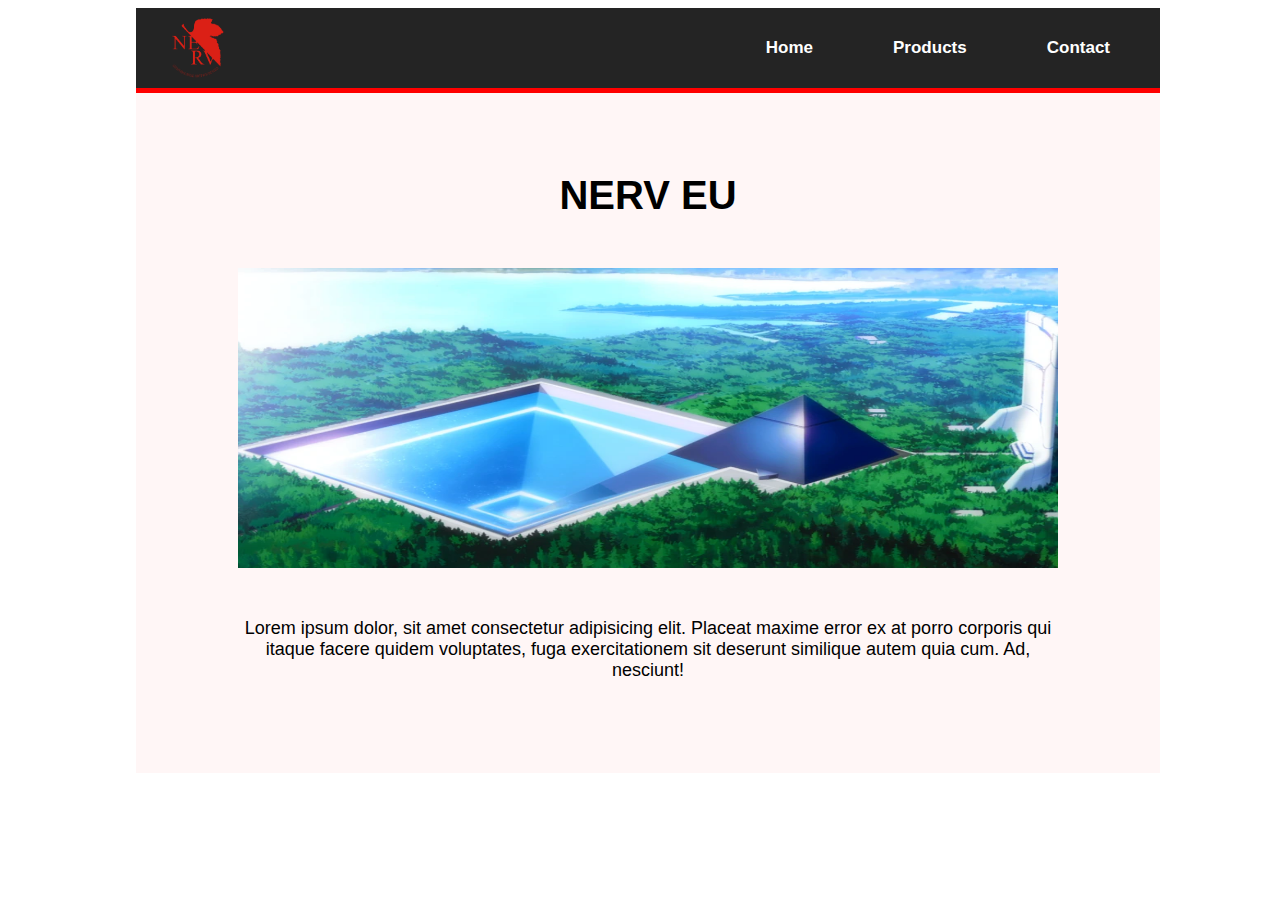
==== ast1/index.html @ 9a62d272 "." ====
<!DOCTYPE html>
<html lang="en">
<head>
    <meta charset="UTF-8">
    <link rel="stylesheet" href="css/index.css">
    <title>LOL</title>
</head>
<body>
    <div class="main">
        <div class="nav">
            <div class="nav-left">
                <img class="nav-logo" src="img/nerv.png" alt="">
            </div>
            <div class="nav-right">
                <div class="nav-right-tag">Home</div>
                <div class="nav-right-tag">Products</div>
                <div class="nav-right-tag">Contact</div>
            </div>
        </div>
        <div class="page-content">
            <div class="first-section-container">
                <div class="first-section">
                    <div class="title">NERV EU</div>
                    <div class="image">
                        <img src="img\NERV_HQ_29.webp" style="height: 100%; width: 100%;" alt="">
                    </div>
                    <div class="discription">Lorem ipsum dolor, sit amet consectetur adipisicing elit. Placeat maxime error ex at porro corporis qui itaque facere quidem voluptates, fuga exercitationem sit deserunt similique autem quia cum. Ad, nesciunt!</div>
                </div>
            </div>
        </div>
    </div>
</body>
---- ast1/css/index.css ----
body {
    width: 100%;
    justify-content: center;
    align-items: center;
    display: flex;
    font-family: "Gill Sans", sans-serif;
}
.main {
    max-width: 1200px;
    width: 80%;
    justify-content: center;
    align-items: center;
}
.nav {
    height:80px;
    width: 100%;
    background-color: rgb(36, 36, 36);
    display:flex;
    justify-content: space-between;
    border-bottom: 5px solid red;
}
.nav-left {
    height:100%;
    padding-left: 30px;
    display: flex;
    align-items: center;
}
.nav-logo{
    height:80%;
}
.nav-right{
    display: flex;
    align-items: center;
    padding-right: 10px;
}
.nav-right-tag {
    display: inline;
    padding: 0 40px;
    font-size: 17px;
    font-weight: 600;
    color: white;
}
.page-content{
    background-color: rgb(255, 246, 246);
}
.first-section-container{
    width: 100%;
    display: flex;
    justify-content: center;
    align-content: center;
}
.first-section{
    height: 600px;
    display: block;
    width: 80%;
    margin-top: 80px;
}
.first-section .title{
    font-size:40px;
    text-align: center;
    font-weight: 600;
    display: block;
}
.first-section .image{
    height:300px;
    display: flex;
    align-items: center;
    justify-content: center;
    margin: 50px 0;
}
.first-section .discription{
    display: block;
    width: 100%;
    text-align: center;
    font-size:18px;
}
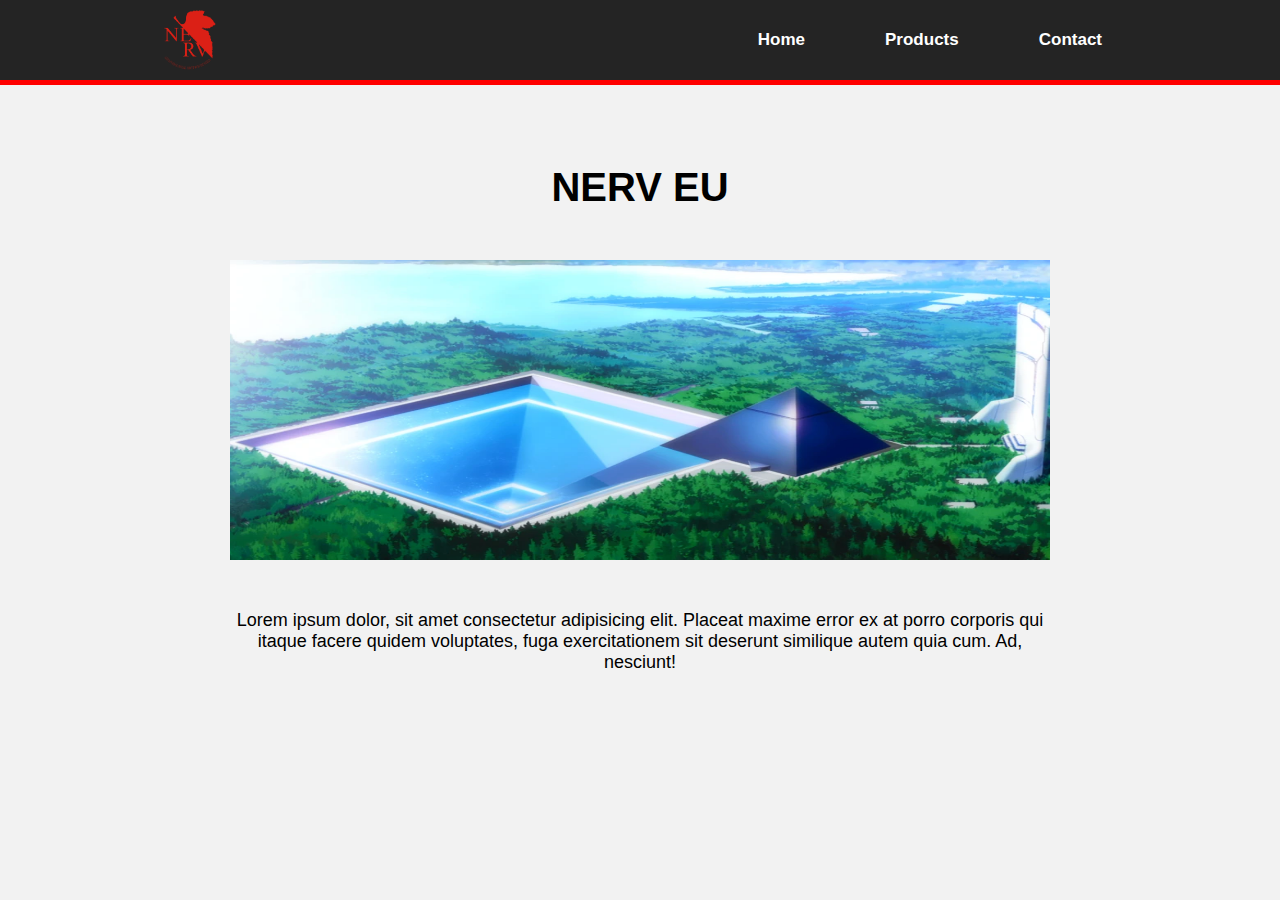
==== commit a30aec32: "." ====
--- a/ast1/index.html
+++ b/ast1/index.html
@@ -2,19 +2,23 @@
 <html lang="en">
 <head>
     <meta charset="UTF-8">
+    <meta name="viewport" content="width=device-width,initial-scale=1.0">
+	<meta http-equiv="X-UA-Compatible" content="ie=edge">
     <link rel="stylesheet" href="css/index.css">
     <title>LOL</title>
 </head>
 <body>
     <div class="main">
-        <div class="nav">
-            <div class="nav-left">
-                <img class="nav-logo" src="img/nerv.png" alt="">
-            </div>
-            <div class="nav-right">
-                <div class="nav-right-tag">Home</div>
-                <div class="nav-right-tag">Products</div>
-                <div class="nav-right-tag">Contact</div>
+        <div class="nav-container">
+            <div class="nav">
+                <div class="nav-left">
+                    <img class="nav-logo" src="img/nerv.png" alt="">
+                </div>
+                <div class="nav-right">
+                    <div class="nav-right-tag">Home</div>
+                    <div class="nav-right-tag">Products</div>
+                    <div class="nav-right-tag">Contact</div>
+                </div>
             </div>
         </div>
         <div class="page-content">
--- a/ast1/css/index.css
+++ b/ast1/css/index.css
@@ -4,20 +4,36 @@
     align-items: center;
     display: flex;
     font-family: "Gill Sans", sans-serif;
+    margin:0;
+    padding:0;
+    background-color: rgb(242, 242, 242);
 }
 .main {
+    justify-content: center;
+    align-items: center;
+    display: flex;
+    flex-direction: column;
+    width: 100%;
+}
+.page-content {
     max-width: 1200px;
     width: 80%;
     justify-content: center;
     align-items: center;
 }
-.nav {
+.nav-container {
     height:80px;
     width: 100%;
     background-color: rgb(36, 36, 36);
+    border-bottom: 5px solid red;
+    display: flex;
+    justify-content: center;
+}
+.nav {
+    width:80%;
     display:flex;
     justify-content: space-between;
-    border-bottom: 5px solid red;
+    height: 100%;
 }
 .nav-left {
     height:100%;
@@ -39,9 +55,6 @@
     font-size: 17px;
     font-weight: 600;
     color: white;
-}
-.page-content{
-    background-color: rgb(255, 246, 246);
 }
 .first-section-container{
     width: 100%;
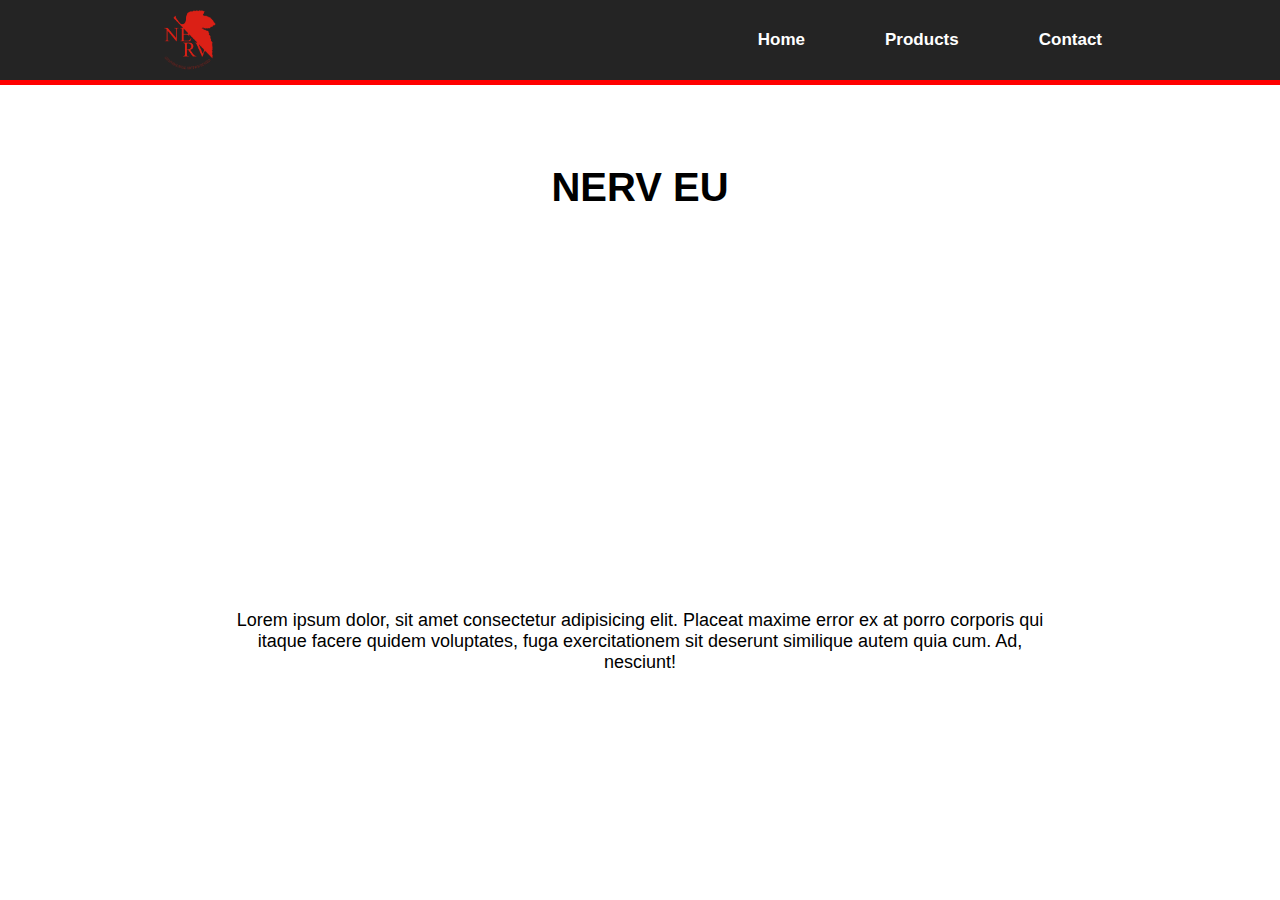
==== commit e06c6c2d: "." ====
--- a/ast1/index.html
+++ b/ast1/index.html
@@ -25,9 +25,7 @@
             <div class="first-section-container">
                 <div class="first-section">
                     <div class="title">NERV EU</div>
-                    <div class="image">
-                        <img src="img\NERV_HQ_29.webp" style="height: 100%; width: 100%;" alt="">
-                    </div>
+                    <div class="image"></div>
                     <div class="discription">Lorem ipsum dolor, sit amet consectetur adipisicing elit. Placeat maxime error ex at porro corporis qui itaque facere quidem voluptates, fuga exercitationem sit deserunt similique autem quia cum. Ad, nesciunt!</div>
                 </div>
             </div>
--- a/ast1/css/index.css
+++ b/ast1/css/index.css
@@ -6,7 +6,7 @@
     font-family: "Gill Sans", sans-serif;
     margin:0;
     padding:0;
-    background-color: rgb(242, 242, 242);
+    background-color: rgb(255, 255, 255);
 }
 .main {
     justify-content: center;
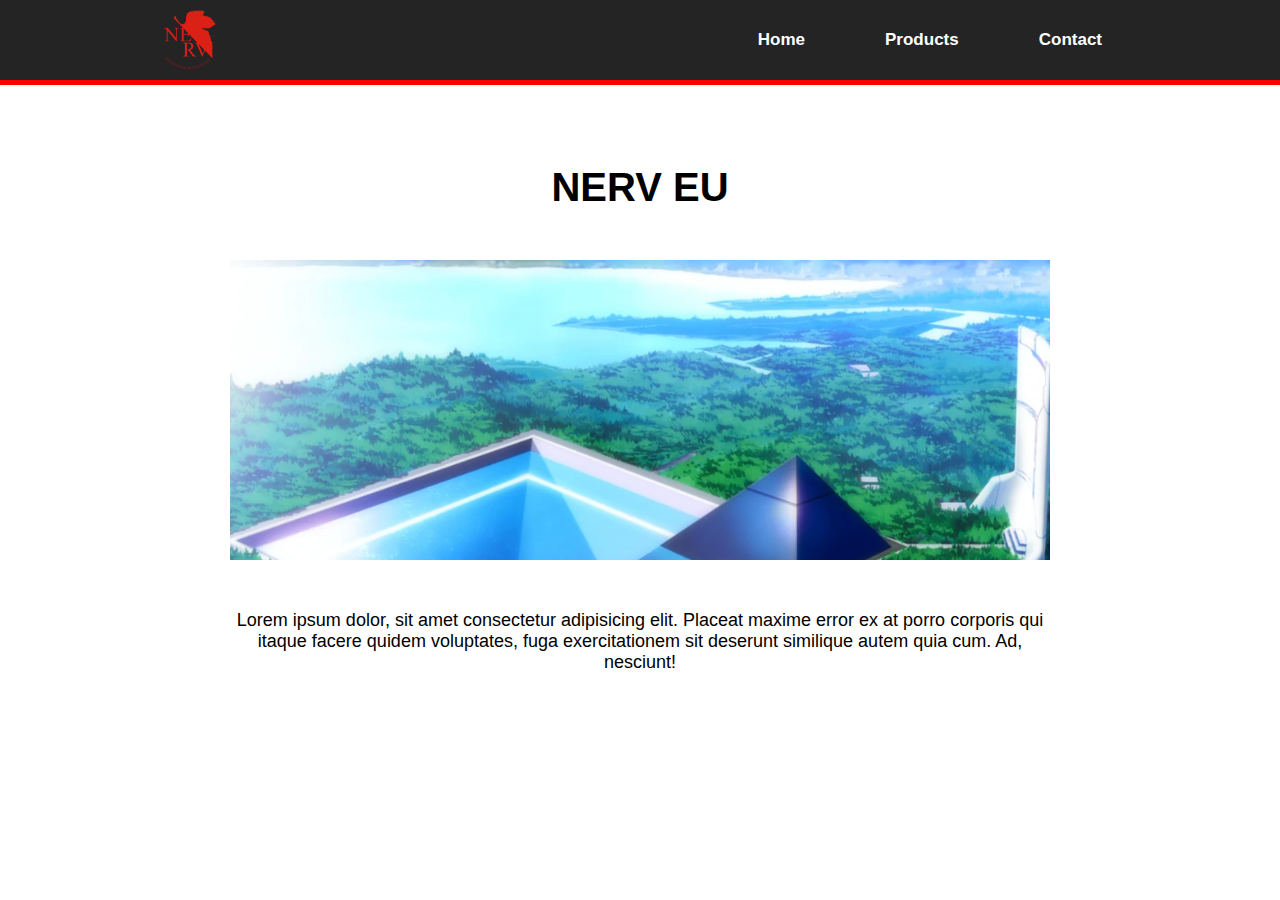
==== commit ded1a0b1: "." ====
--- a/ast1/index.html
+++ b/ast1/index.html
@@ -15,9 +15,9 @@
                     <img class="nav-logo" src="img/nerv.png" alt="">
                 </div>
                 <div class="nav-right">
-                    <div class="nav-right-tag">Home</div>
-                    <div class="nav-right-tag">Products</div>
-                    <div class="nav-right-tag">Contact</div>
+                    <div class="nav-right-tag"><a href="index.html">Home</a></div>
+                    <div class="nav-right-tag"><a href="products.html">Products</a></div>
+                    <div class="nav-right-tag"><a href="contact.html">Contact</a></div>
                 </div>
             </div>
         </div>
--- a/ast1/css/index.css
+++ b/ast1/css/index.css
@@ -49,12 +49,17 @@
     align-items: center;
     padding-right: 10px;
 }
-.nav-right-tag {
+.nav-right-tag a{
     display: inline;
     padding: 0 40px;
     font-size: 17px;
     font-weight: 600;
     color: white;
+    text-decoration: none;
+    transition: all 150ms linear;
+}
+.nav-right-tag a:hover{
+    color: rgb(255, 136, 136);
 }
 .first-section-container{
     width: 100%;
@@ -76,10 +81,13 @@
 }
 .first-section .image{
     height:300px;
+    width: 100%;
     display: flex;
     align-items: center;
     justify-content: center;
     margin: 50px 0;
+    background-size: cover;
+    background-image: url("../img/NERV_HQ_29.webp");
 }
 .first-section .discription{
     display: block;
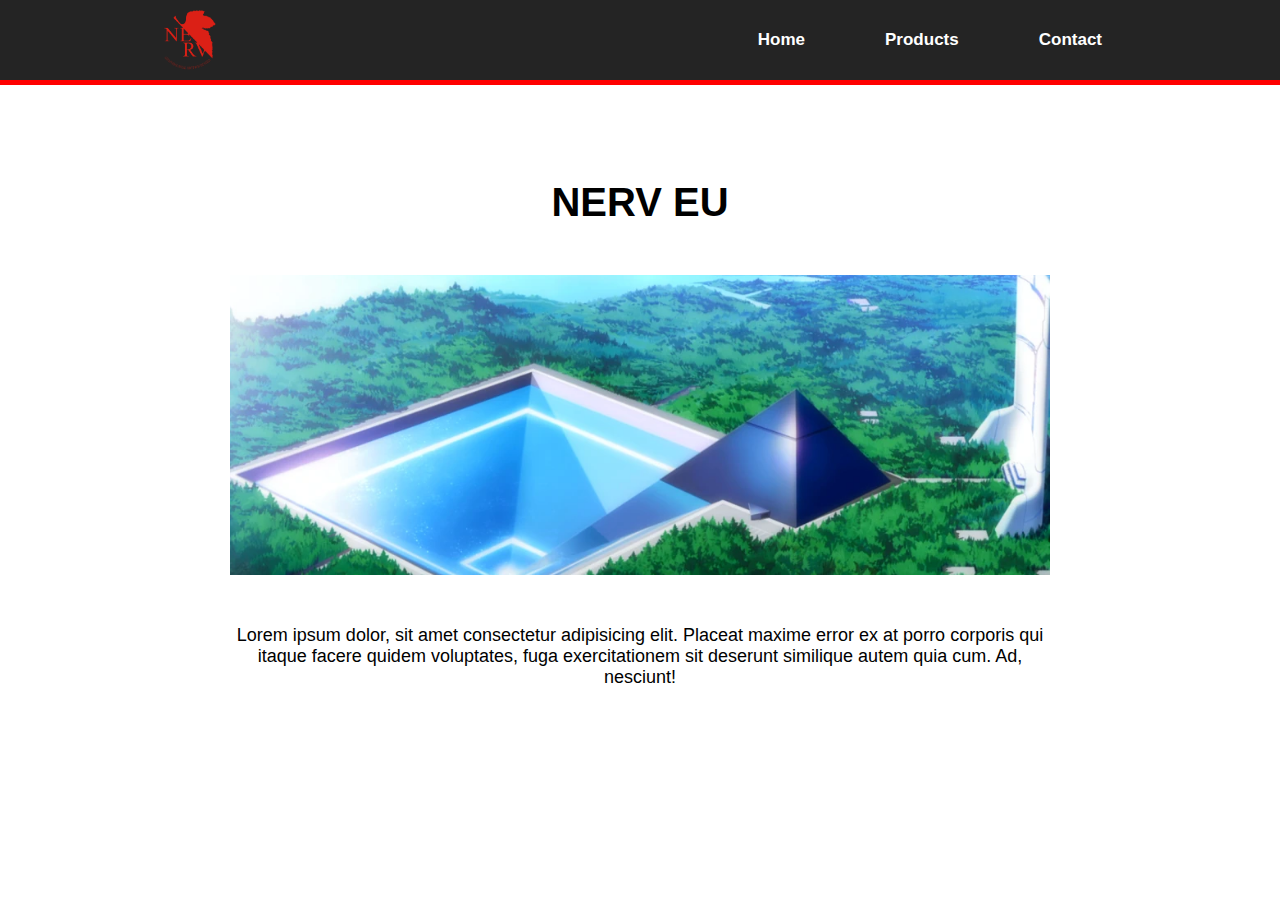
==== commit 6851d824: "." ====
--- a/ast1/index.html
+++ b/ast1/index.html
@@ -3,8 +3,10 @@
 <head>
     <meta charset="UTF-8">
     <meta name="viewport" content="width=device-width,initial-scale=1.0">
+    <meta name="description" content="test page">
 	<meta http-equiv="X-UA-Compatible" content="ie=edge">
     <link rel="stylesheet" href="css/index.css">
+    <link rel="stylesheet" href="css/top-nav.css">
     <title>LOL</title>
 </head>
 <body>
@@ -25,7 +27,7 @@
             <div class="first-section-container">
                 <div class="first-section">
                     <div class="title">NERV EU</div>
-                    <div class="image"></div>
+                    <div class="image-container"><img class="image" src="img/NERV_HQ_29.webp" alt=""></div>
                     <div class="discription">Lorem ipsum dolor, sit amet consectetur adipisicing elit. Placeat maxime error ex at porro corporis qui itaque facere quidem voluptates, fuga exercitationem sit deserunt similique autem quia cum. Ad, nesciunt!</div>
                 </div>
             </div>
--- a/ast1/css/index.css
+++ b/ast1/css/index.css
@@ -21,46 +21,6 @@
     justify-content: center;
     align-items: center;
 }
-.nav-container {
-    height:80px;
-    width: 100%;
-    background-color: rgb(36, 36, 36);
-    border-bottom: 5px solid red;
-    display: flex;
-    justify-content: center;
-}
-.nav {
-    width:80%;
-    display:flex;
-    justify-content: space-between;
-    height: 100%;
-}
-.nav-left {
-    height:100%;
-    padding-left: 30px;
-    display: flex;
-    align-items: center;
-}
-.nav-logo{
-    height:80%;
-}
-.nav-right{
-    display: flex;
-    align-items: center;
-    padding-right: 10px;
-}
-.nav-right-tag a{
-    display: inline;
-    padding: 0 40px;
-    font-size: 17px;
-    font-weight: 600;
-    color: white;
-    text-decoration: none;
-    transition: all 150ms linear;
-}
-.nav-right-tag a:hover{
-    color: rgb(255, 136, 136);
-}
 .first-section-container{
     width: 100%;
     display: flex;
@@ -71,7 +31,7 @@
     height: 600px;
     display: block;
     width: 80%;
-    margin-top: 80px;
+    margin-top: 180px;
 }
 .first-section .title{
     font-size:40px;
@@ -79,15 +39,17 @@
     font-weight: 600;
     display: block;
 }
-.first-section .image{
+.first-section .image-container{
     height:300px;
     width: 100%;
     display: flex;
     align-items: center;
     justify-content: center;
+    overflow: hidden;
     margin: 50px 0;
-    background-size: cover;
-    background-image: url("../img/NERV_HQ_29.webp");
+}
+.first-section .image{
+    width:100%;
 }
 .first-section .discription{
     display: block;
--- a/ast1/css/top-nav.css
+++ b/ast1/css/top-nav.css
@@ -0,0 +1,42 @@
+.nav-container {
+    height:80px;
+    width: 100%;
+    background-color: rgb(36, 36, 36);
+    border-bottom: 5px solid red;
+    display: flex;
+    justify-content: center;
+    position:fixed;
+    top:0;
+}
+.nav {
+    width:80%;
+    display:flex;
+    justify-content: space-between;
+    height: 100%;
+}
+.nav-left {
+    height:100%;
+    padding-left: 30px;
+    display: flex;
+    align-items: center;
+}
+.nav-logo{
+    height:80%;
+}
+.nav-right{
+    display: flex;
+    align-items: center;
+    padding-right: 10px;
+}
+.nav-right-tag a{
+    display: inline;
+    padding: 0 40px;
+    font-size: 17px;
+    font-weight: 600;
+    color: white;
+    text-decoration: none;
+    transition: all 150ms linear;
+}
+.nav-right-tag a:hover{
+    color: rgb(255, 136, 136);
+}